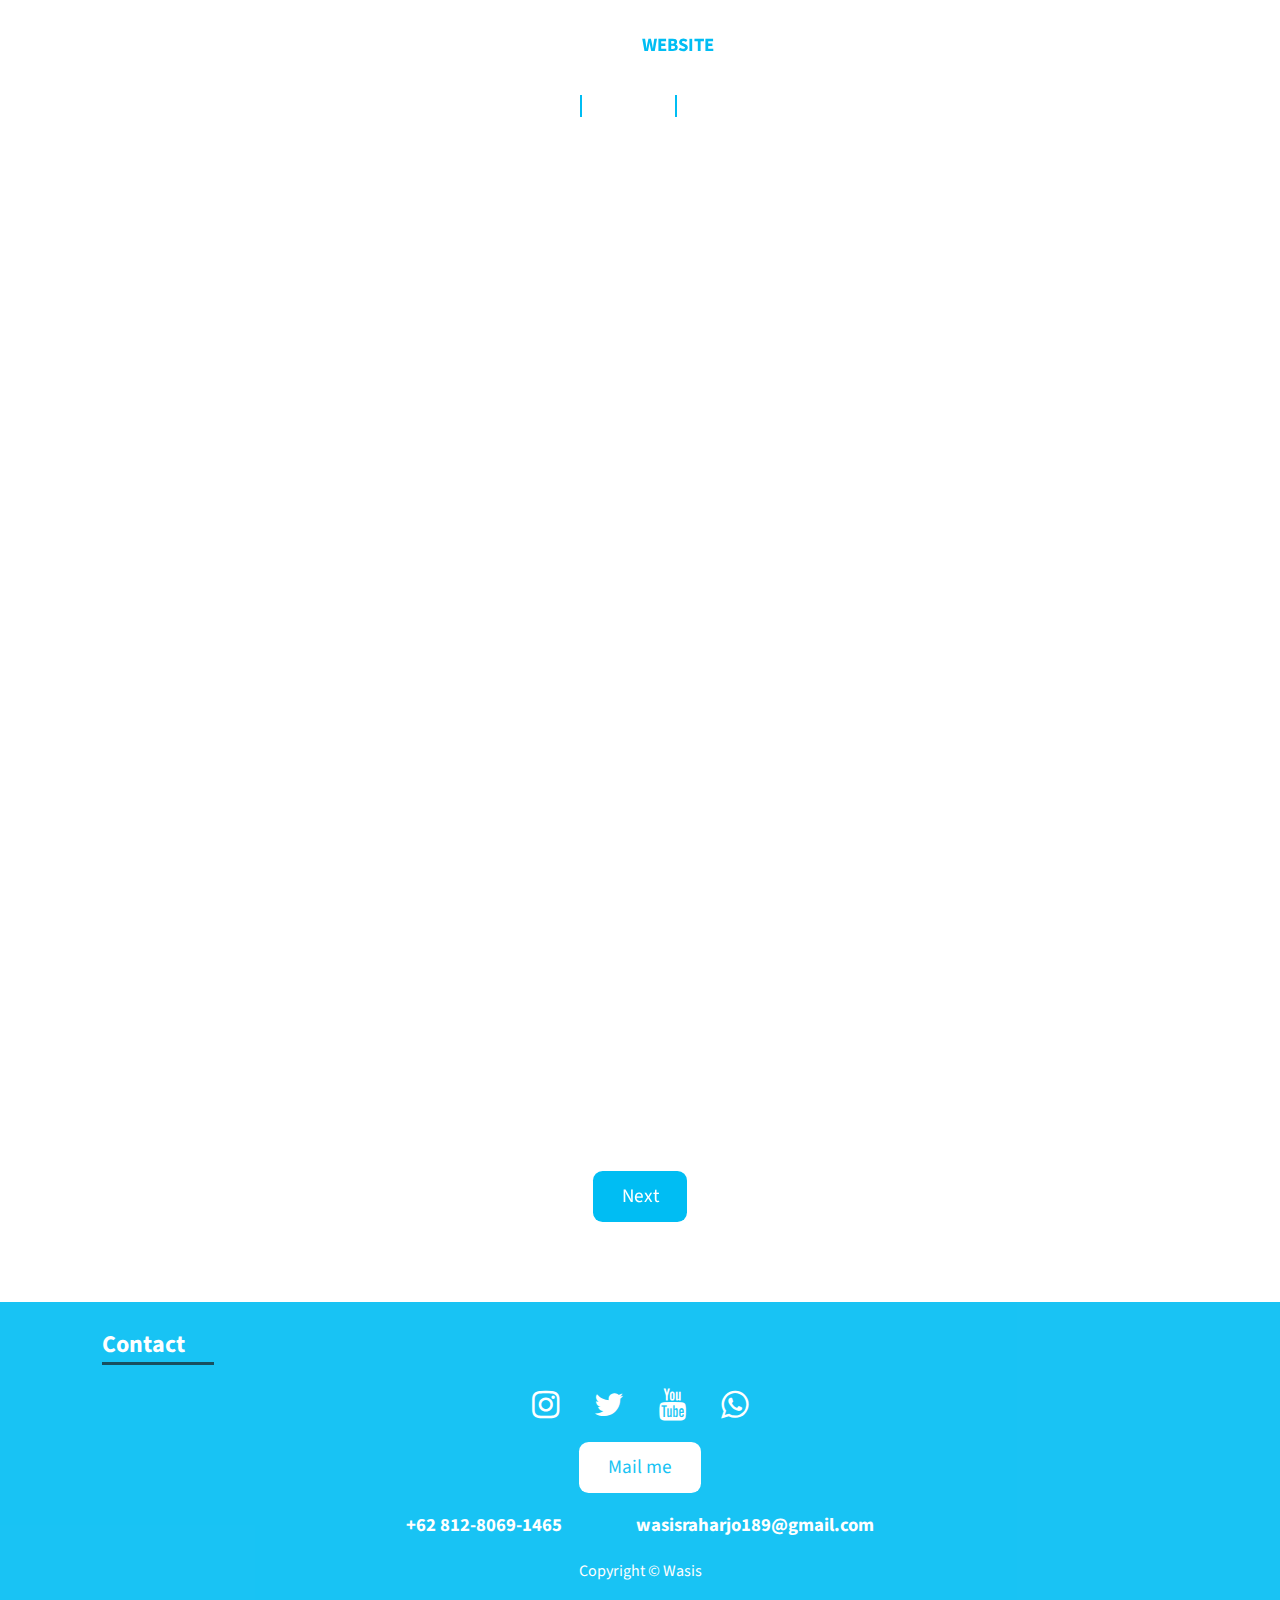
==== about.html @ 9d718613 "Add files via upload" ====
<!DOCTYPE html>
<html lang="en" >
<head>
  <meta charset="UTF-8">
  <title>Wasis - Personal Website</title>
  <meta property="og:description"
    content="This is my personal website." />
  <meta property="og:image" content="https://i.ibb.co/5cpF0Mr/Proyek-Baru-82-0-F8-CEB2.png" />
  <meta property="og:url" content="index.html" />
  <link rel="stylesheet" href="./style.css">

</head>
<body>
<!-- partial:index.partial.html -->
<html>

<head>
    <link href="https://fonts.googleapis.com/css?family=Source+Sans+Pro" rel="stylesheet">
    <link rel="stylesheet" href="https://cdnjs.cloudflare.com/ajax/libs/font-awesome/4.7.0/css/font-awesome.min.css">
    <link rel="stylesheet" type="text/css" href="layout.css">
    <meta charset="utf-8">
    <title>Web</title>
</head>

<body class="parallax">
    <section id="cover">
        <h3 class="logo">Personal <span class="style1">Website</span></h3>
        <nav class="navlist">
            <a href="/home">Home</a>
            <a href="/about">About</a>
            <a href="/portofolio">Portfolio</a>
        </nav>
        <div class="title">
            <h1>About Me</h1>
            <h3>Saya memiliki Instagram bernama lottery.aem dan yoriku.vfx_ . Disana saya menyimpan beberapa karya saya berupa AMV (Anime Music Video) dan EDML (Electronic Dance Music Lyrics). Saya pun sudah memiliki beberapa followers yang lumayan sedikit.
            <br>
            	<br>
            	<embed style="width:auto; height:auto;" src="https://youtube.com/embed/W-fzpJRxdp0" ></embed>
            <br>
            	<br>
            	<br>
            <embed style="width:auto; height:auto;" src="https://youtube.com/embed/ED1ZlHV2-lc" ></embed>
            	<br>
Kemudian saya juga memiliki banyak teman dan juga banyak koneksi sehingga terkadang saya mengikuti beberapa event kolaborasi bersama teman ataupun bersama team yg saya miliki
<br>
	<br>
		<br>
			Saya pun memiliki channel YouTube. Isinya merupakan konten campuran antara EdmL dan AMV. Namun sekarang saya sedang memfokuskan untuk menyelesaikan beberapa kolaborasi di Lyrics Community. Dan ada beberapa kolaborasi lagi bersama dengan teman. Serta ada satu solo project yang harus saya kerjakan. Untuk membuat konten di YouTube pun agak jarang. Channel YouTube saya adalah Yorikuより苦.
</h3>
        </div>
        <button class="default-button button-style1" href="/portofolio">Next</button>
    </section>
    <footer>
        <div class="section-title">
            <h2>Contact</h2>
            <hr class="line-size line-style2" />
        </div>
        <nav class="links">
            <a href="https://instagram.com/lottery.aem?utm_medium=copy_link"><i class="fa fa-instagram fa-2x"></i></a>
            <a href="https://twitter.com/FrozenLottery?t=A2LfvY7JfapmFb-kuBL0Rw&s=08"><i class="fa fa-twitter fa-2x"></i></a>
            <a href="https://youtube.com/channel/UC143jHBACJGz7rtcsJ0gl6g"><i class="fa fa-youtube fa-2x"></i></a>
            <a href="https://wa.me/6281280691465"><i class="fa fa-whatsapp fa-2x"></i></a>
        </nav>
                <button class="default-button button-style2" href="https://mail.google.com/mail/">Mail me</button>
        <div class="contact-info">
            <h3>+62 812-8069-1465</h3>
            <h3>wasisraharjo189@gmail.com</h3>
        </div>
        <br>
        <span>Copyright &copy;
                  Wasis
                </span>
    </footer>
</body>

</html>
<!-- partial -->
  
</body>
</html>
---- style.css ----
/*Kurang tau*/
* {
    margin: 0;
    padding: 0;
    box-sizing: border-box;
    font-family: 'Source Sans Pro', sans-serif;
}

body {
    color: white;
    padding-top: 2em;
}

.parallax { 
    background-image: url('https://i.ibb.co/p1wC5f9/Konoha-BB395-D4.png');
    background-attachment: fixed;
    background-repeat: no-repeat;
    background-size: cover;
    background-position: center;
}

#cover {
    margin: 0 1em;
    min-height: 100vh;
    text-align: center;
}

#cover button {
    margin-top: 15%;
}

.logo {
    padding-bottom: 3%;
}

.navlist {
    padding-bottom: 13%;
}

.navlist a {
    color: white;
    text-decoration: none;
    padding: 0 2%;
    border-right: 2px solid #00BDF3;
}

.navlist a:last-child {
    border: none;
}

.navlist a:hover {
    color: #00BDF3;
}

.title {
    float: left;
    width: 100%;
}

.title h1 {
    padding-bottom: 1em;
}

.default-button {
    padding: 0.6em 1.5em;
    font-size: 1.2em;
    border-radius: 0.5em;
    border: none;
    outline: none;
    cursor: pointer;
}

.button-style1 {
    color: white;
    background-color: #00BDF3;
}

.button-style1:active {
    background-color: #d28e13;
}

.button-style2 {
    color: #00BDF3;
    background-color: white;
}

.button-style2:active {
    opacity: 0.7;
}

.style1 {
    color: #00BDF3;
    text-transform: uppercase;
}

.fa-star-o {
    font-size: 0.4em !important;
    vertical-align: middle;
}

#work {
    margin-top: 1em;
}

.areas {
    display: flex;
    flex-direction: row;
    flex-wrap: wrap;
    text-align: center;
    justify-content: center;
    padding: 5% 0;
}

.area {
    opacity: 0.9;
    color: black;
    background-color: white;
    border-radius: 5px;
    max-width: 25em;
    min-width: 17em;
    margin: 0.8em 1.4em;
    padding: 1em 2em 1em 2em;
}

footer {
    text-align: center;
    background-color: #00BDF3;
    opacity: 0.9;
    margin-top: 5em;
    padding: 2% 0;
}

footer button {
    margin: 1em 0;
}

.section-title {
    margin-left: 8%;
    margin-bottom: 1.5em;
    text-align: left;
}

.line-size {
    max-width: 7em;
    height: 3px;
    border: none;
}

.line-style1 {
    background-color: #00BDF3;
    border: none;
}

.line-style2 {
    background-color: #000000ad;
    border: none;
}

.contact-info {
    display: flex;
    justify-content: center;
    flex-wrap: wrap;
}

.contact-info h3 {
    margin: 0 2em;
}

.links .fa {
    color: white;
    margin: 0 0.5em;
}

.links .fa:hover {
    font-size: 2.3em;
    transition: 0.18s ease-out;
}

.fa-facebook:hover {
    color: #3c5898;
}

.fa-twitter:hover {
    color: #1ea1f2;
}

.fa-github:hover {
    color: #25292f;
}

.fa-linkedin:hover {
    color: #0076b5;
}
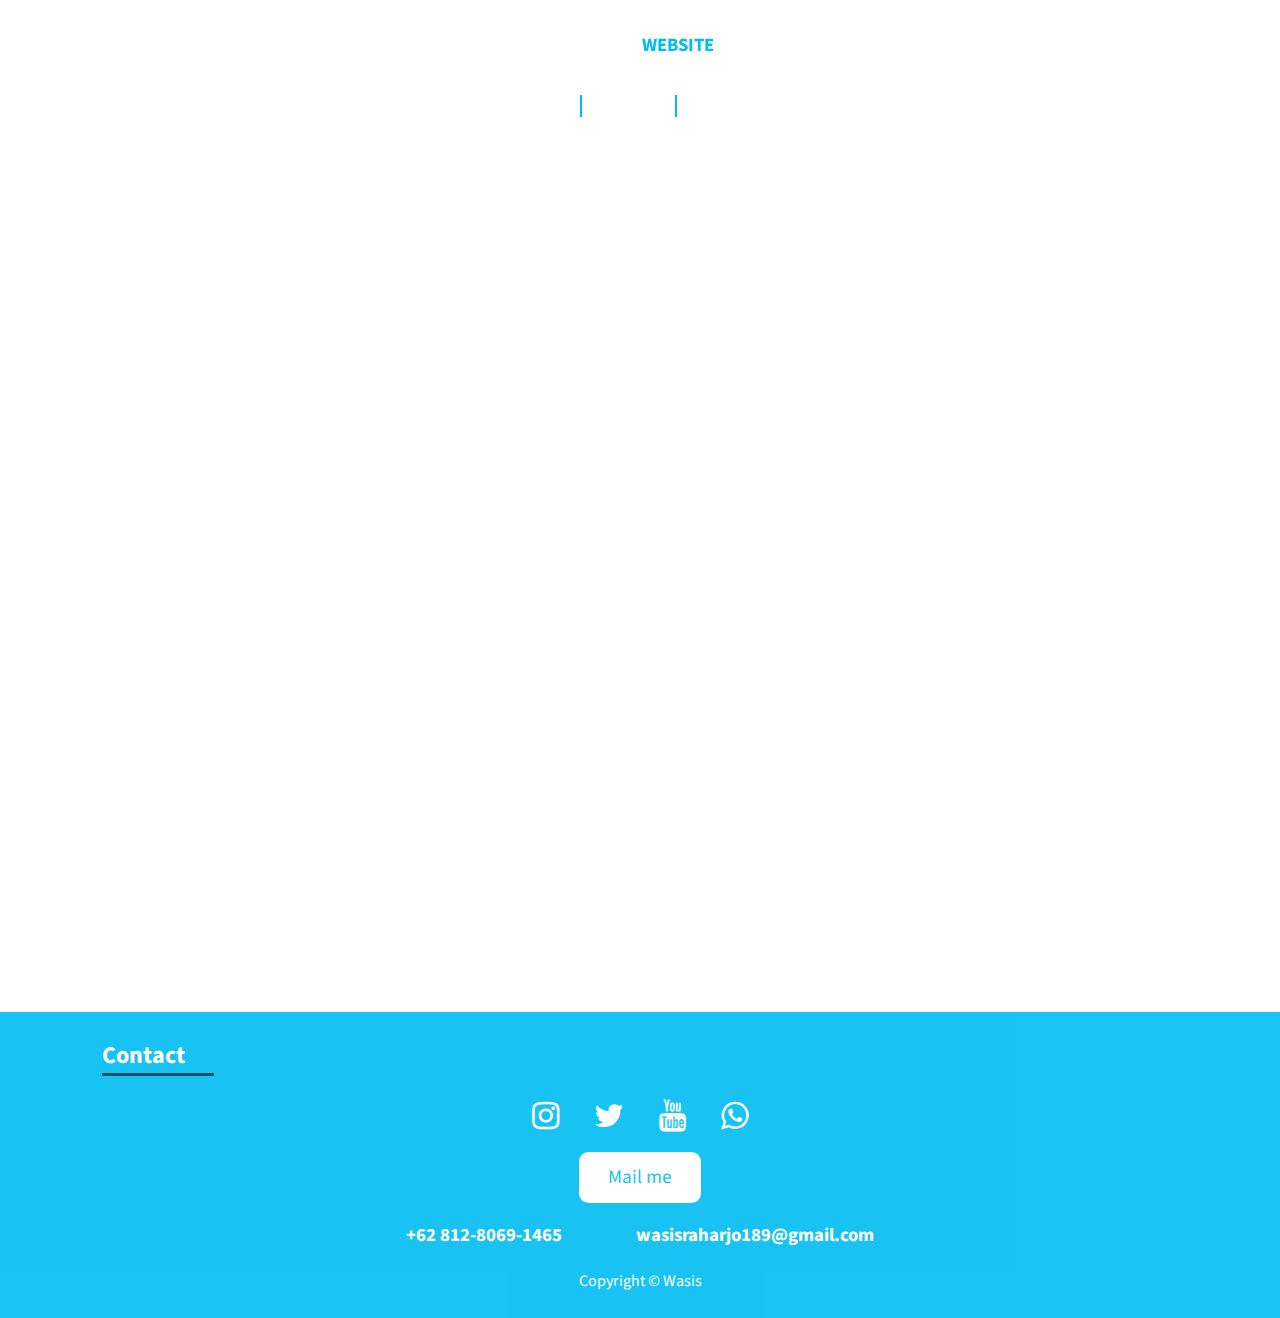
==== commit 714dc764: "Add files via upload" ====
--- a/about.html
+++ b/about.html
@@ -26,9 +26,9 @@
     <section id="cover">
         <h3 class="logo">Personal <span class="style1">Website</span></h3>
         <nav class="navlist">
-            <a href="/home">Home</a>
-            <a href="/about">About</a>
-            <a href="/portofolio">Portfolio</a>
+            <a href="#">Home</a>
+            <a href="./about">About</a>
+            <a href="./portofolio">Portfolio</a>
         </nav>
         <div class="title">
             <h1>About Me</h1>
@@ -48,7 +48,6 @@
 			Saya pun memiliki channel YouTube. Isinya merupakan konten campuran antara EdmL dan AMV. Namun sekarang saya sedang memfokuskan untuk menyelesaikan beberapa kolaborasi di Lyrics Community. Dan ada beberapa kolaborasi lagi bersama dengan teman. Serta ada satu solo project yang harus saya kerjakan. Untuk membuat konten di YouTube pun agak jarang. Channel YouTube saya adalah Yorikuより苦.
 </h3>
         </div>
-        <button class="default-button button-style1" href="/portofolio">Next</button>
     </section>
     <footer>
         <div class="section-title">
